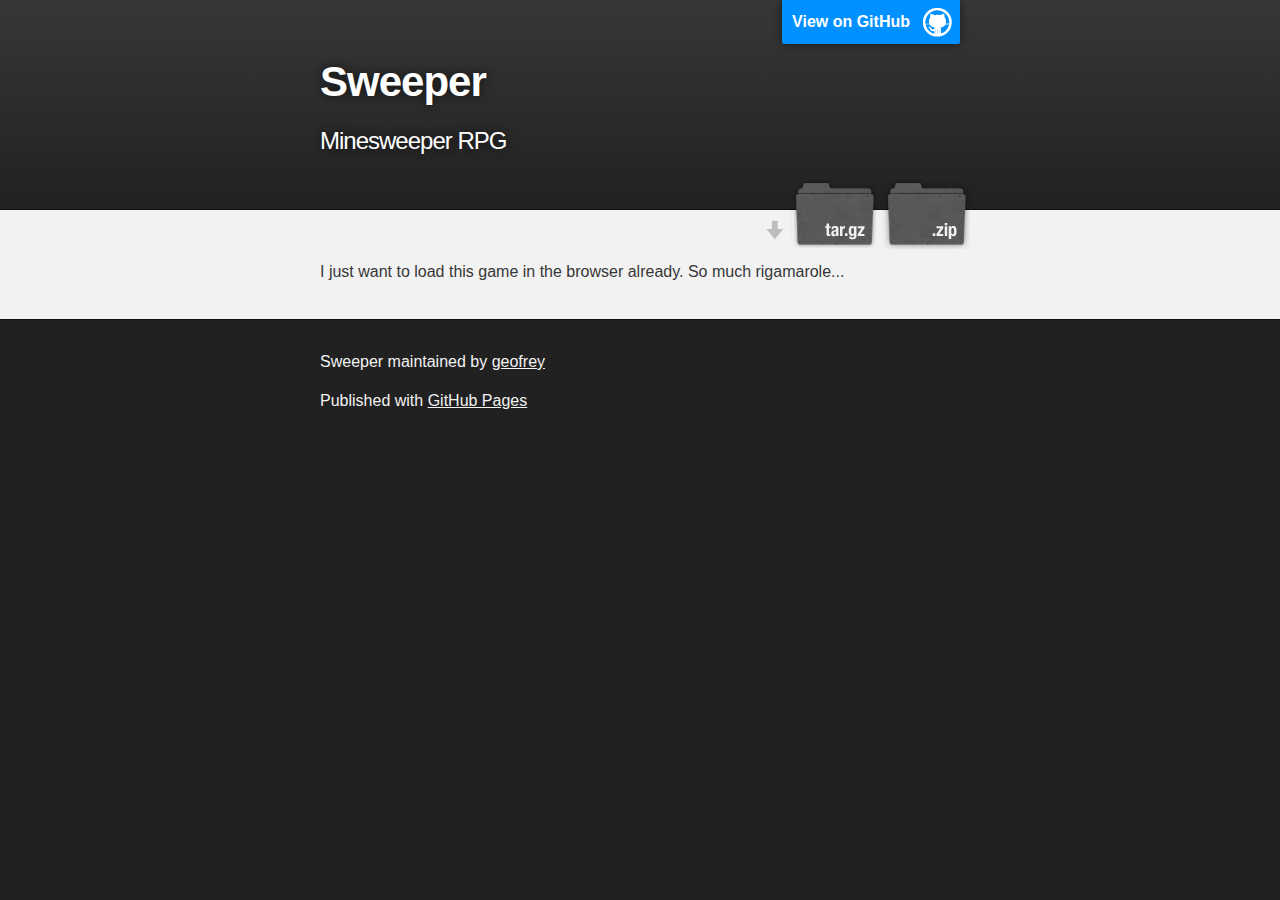
==== index.html @ f546a0ef "Create gh-pages branch via GitHub" ====
<!DOCTYPE html>
<html>

  <head>
    <meta charset='utf-8' />
    <meta http-equiv="X-UA-Compatible" content="chrome=1" />
    <meta name="description" content="Sweeper : Minesweeper RPG" />

    <link rel="stylesheet" type="text/css" media="screen" href="stylesheets/stylesheet.css">

    <title>Sweeper</title>
  </head>

  <body>

    <!-- HEADER -->
    <div id="header_wrap" class="outer">
        <header class="inner">
          <a id="forkme_banner" href="https://github.com/geofrey/sweeper">View on GitHub</a>

          <h1 id="project_title">Sweeper</h1>
          <h2 id="project_tagline">Minesweeper RPG</h2>

            <section id="downloads">
              <a class="zip_download_link" href="https://github.com/geofrey/sweeper/zipball/master">Download this project as a .zip file</a>
              <a class="tar_download_link" href="https://github.com/geofrey/sweeper/tarball/master">Download this project as a tar.gz file</a>
            </section>
        </header>
    </div>

    <!-- MAIN CONTENT -->
    <div id="main_content_wrap" class="outer">
      <section id="main_content" class="inner">
        <p>I just want to load this game in the browser already.
So much rigamarole...</p>
      </section>
    </div>

    <!-- FOOTER  -->
    <div id="footer_wrap" class="outer">
      <footer class="inner">
        <p class="copyright">Sweeper maintained by <a href="https://github.com/geofrey">geofrey</a></p>
        <p>Published with <a href="http://pages.github.com">GitHub Pages</a></p>
      </footer>
    </div>

    

  </body>
</html>
---- stylesheets/stylesheet.css ----
/*******************************************************************************
Slate Theme for GitHub Pages
by Jason Costello, @jsncostello
*******************************************************************************/

@import url(pygment_trac.css);

/*******************************************************************************
MeyerWeb Reset
*******************************************************************************/

html, body, div, span, applet, object, iframe,
h1, h2, h3, h4, h5, h6, p, blockquote, pre,
a, abbr, acronym, address, big, cite, code,
del, dfn, em, img, ins, kbd, q, s, samp,
small, strike, strong, sub, sup, tt, var,
b, u, i, center,
dl, dt, dd, ol, ul, li,
fieldset, form, label, legend,
table, caption, tbody, tfoot, thead, tr, th, td,
article, aside, canvas, details, embed,
figure, figcaption, footer, header, hgroup,
menu, nav, output, ruby, section, summary,
time, mark, audio, video {
  margin: 0;
  padding: 0;
  border: 0;
  font: inherit;
  vertical-align: baseline;
}

/* HTML5 display-role reset for older browsers */
article, aside, details, figcaption, figure,
footer, header, hgroup, menu, nav, section {
  display: block;
}

ol, ul {
  list-style: none;
}

table {
  border-collapse: collapse;
  border-spacing: 0;
}

/*******************************************************************************
Theme Styles
*******************************************************************************/

body {
  box-sizing: border-box;
  color:#373737;
  background: #212121;
  font-size: 16px;
  font-family: 'Myriad Pro', Calibri, Helvetica, Arial, sans-serif;
  line-height: 1.5;
  -webkit-font-smoothing: antialiased;
}

h1, h2, h3, h4, h5, h6 {
  margin: 10px 0;
  font-weight: 700;
  color:#222222;
  font-family: 'Lucida Grande', 'Calibri', Helvetica, Arial, sans-serif;
  letter-spacing: -1px;
}

h1 {
  font-size: 36px;
  font-weight: 700;
}

h2 {
  padding-bottom: 10px;
  font-size: 32px;
  background: url('../images/bg_hr.png') repeat-x bottom;
}

h3 {
  font-size: 24px;
}

h4 {
  font-size: 21px;
}

h5 {
  font-size: 18px;
}

h6 {
  font-size: 16px;
}

p {
  margin: 10px 0 15px 0;
}

footer p {
  color: #f2f2f2;
}

a {
  text-decoration: none;
  color: #007edf;
  text-shadow: none;

  transition: color 0.5s ease;
  transition: text-shadow 0.5s ease;
  -webkit-transition: color 0.5s ease;
  -webkit-transition: text-shadow 0.5s ease;
  -moz-transition: color 0.5s ease;
  -moz-transition: text-shadow 0.5s ease;
  -o-transition: color 0.5s ease;
  -o-transition: text-shadow 0.5s ease;
  -ms-transition: color 0.5s ease;
  -ms-transition: text-shadow 0.5s ease;
}

a:hover, a:focus {text-decoration: underline;}

footer a {
  color: #F2F2F2;
  text-decoration: underline;
}

em {
  font-style: italic;
}

strong {
  font-weight: bold;
}

img {
  position: relative;
  margin: 0 auto;
  max-width: 739px;
  padding: 5px;
  margin: 10px 0 10px 0;
  border: 1px solid #ebebeb;

  box-shadow: 0 0 5px #ebebeb;
  -webkit-box-shadow: 0 0 5px #ebebeb;
  -moz-box-shadow: 0 0 5px #ebebeb;
  -o-box-shadow: 0 0 5px #ebebeb;
  -ms-box-shadow: 0 0 5px #ebebeb;
}

p img {
  display: inline;
  margin: 0;
  padding: 0;
  vertical-align: middle;
  text-align: center;
  border: none;
}

pre, code {
  width: 100%;
  color: #222;
  background-color: #fff;

  font-family: Monaco, "Bitstream Vera Sans Mono", "Lucida Console", Terminal, monospace;
  font-size: 14px;

  border-radius: 2px;
  -moz-border-radius: 2px;
  -webkit-border-radius: 2px;
}

pre {
  width: 100%;
  padding: 10px;
  box-shadow: 0 0 10px rgba(0,0,0,.1);
  overflow: auto;
}

code {
  padding: 3px;
  margin: 0 3px;
  box-shadow: 0 0 10px rgba(0,0,0,.1);
}

pre code {
  display: block;
  box-shadow: none;
}

blockquote {
  color: #666;
  margin-bottom: 20px;
  padding: 0 0 0 20px;
  border-left: 3px solid #bbb;
}


ul, ol, dl {
  margin-bottom: 15px
}

ul {
  list-style: inside;
  padding-left: 20px;
}

ol {
  list-style: decimal inside;
  padding-left: 20px;
}

dl dt {
  font-weight: bold;
}

dl dd {
  padding-left: 20px;
  font-style: italic;
}

dl p {
  padding-left: 20px;
  font-style: italic;
}

hr {
  height: 1px;
  margin-bottom: 5px;
  border: none;
  background: url('../images/bg_hr.png') repeat-x center;
}

table {
  border: 1px solid #373737;
  margin-bottom: 20px;
  text-align: left;
 }

th {
  font-family: 'Lucida Grande', 'Helvetica Neue', Helvetica, Arial, sans-serif;
  padding: 10px;
  background: #373737;
  color: #fff;
 }

td {
  padding: 10px;
  border: 1px solid #373737;
 }

form {
  background: #f2f2f2;
  padding: 20px;
}

/*******************************************************************************
Full-Width Styles
*******************************************************************************/

.outer {
  width: 100%;
}

.inner {
  position: relative;
  max-width: 640px;
  padding: 20px 10px;
  margin: 0 auto;
}

#forkme_banner {
  display: block;
  position: absolute;
  top:0;
  right: 10px;
  z-index: 10;
  padding: 10px 50px 10px 10px;
  color: #fff;
  background: url('../images/blacktocat.png') #0090ff no-repeat 95% 50%;
  font-weight: 700;
  box-shadow: 0 0 10px rgba(0,0,0,.5);
  border-bottom-left-radius: 2px;
  border-bottom-right-radius: 2px;
}

#header_wrap {
  background: #212121;
  background: -moz-linear-gradient(top, #373737, #212121);
  background: -webkit-linear-gradient(top, #373737, #212121);
  background: -ms-linear-gradient(top, #373737, #212121);
  background: -o-linear-gradient(top, #373737, #212121);
  background: linear-gradient(top, #373737, #212121);
}

#header_wrap .inner {
  padding: 50px 10px 30px 10px;
}

#project_title {
  margin: 0;
  color: #fff;
  font-size: 42px;
  font-weight: 700;
  text-shadow: #111 0px 0px 10px;
}

#project_tagline {
  color: #fff;
  font-size: 24px;
  font-weight: 300;
  background: none;
  text-shadow: #111 0px 0px 10px;
}

#downloads {
  position: absolute;
  width: 210px;
  z-index: 10;
  bottom: -40px;
  right: 0;
  height: 70px;
  background: url('../images/icon_download.png') no-repeat 0% 90%;
}

.zip_download_link {
  display: block;
  float: right;
  width: 90px;
  height:70px;
  text-indent: -5000px;
  overflow: hidden;
  background: url(../images/sprite_download.png) no-repeat bottom left;
}

.tar_download_link {
  display: block;
  float: right;
  width: 90px;
  height:70px;
  text-indent: -5000px;
  overflow: hidden;
  background: url(../images/sprite_download.png) no-repeat bottom right;
  margin-left: 10px;
}

.zip_download_link:hover {
  background: url(../images/sprite_download.png) no-repeat top left;
}

.tar_download_link:hover {
  background: url(../images/sprite_download.png) no-repeat top right;
}

#main_content_wrap {
  background: #f2f2f2;
  border-top: 1px solid #111;
  border-bottom: 1px solid #111;
}

#main_content {
  padding-top: 40px;
}

#footer_wrap {
  background: #212121;
}



/*******************************************************************************
Small Device Styles
*******************************************************************************/

@media screen and (max-width: 480px) {
  body {
    font-size:14px;
  }

  #downloads {
    display: none;
  }

  .inner {
    min-width: 320px;
    max-width: 480px;
  }

  #project_title {
  font-size: 32px;
  }

  h1 {
    font-size: 28px;
  }

  h2 {
    font-size: 24px;
  }

  h3 {
    font-size: 21px;
  }

  h4 {
    font-size: 18px;
  }

  h5 {
    font-size: 14px;
  }

  h6 {
    font-size: 12px;
  }

  code, pre {
    min-width: 320px;
    max-width: 480px;
    font-size: 11px;
  }

}
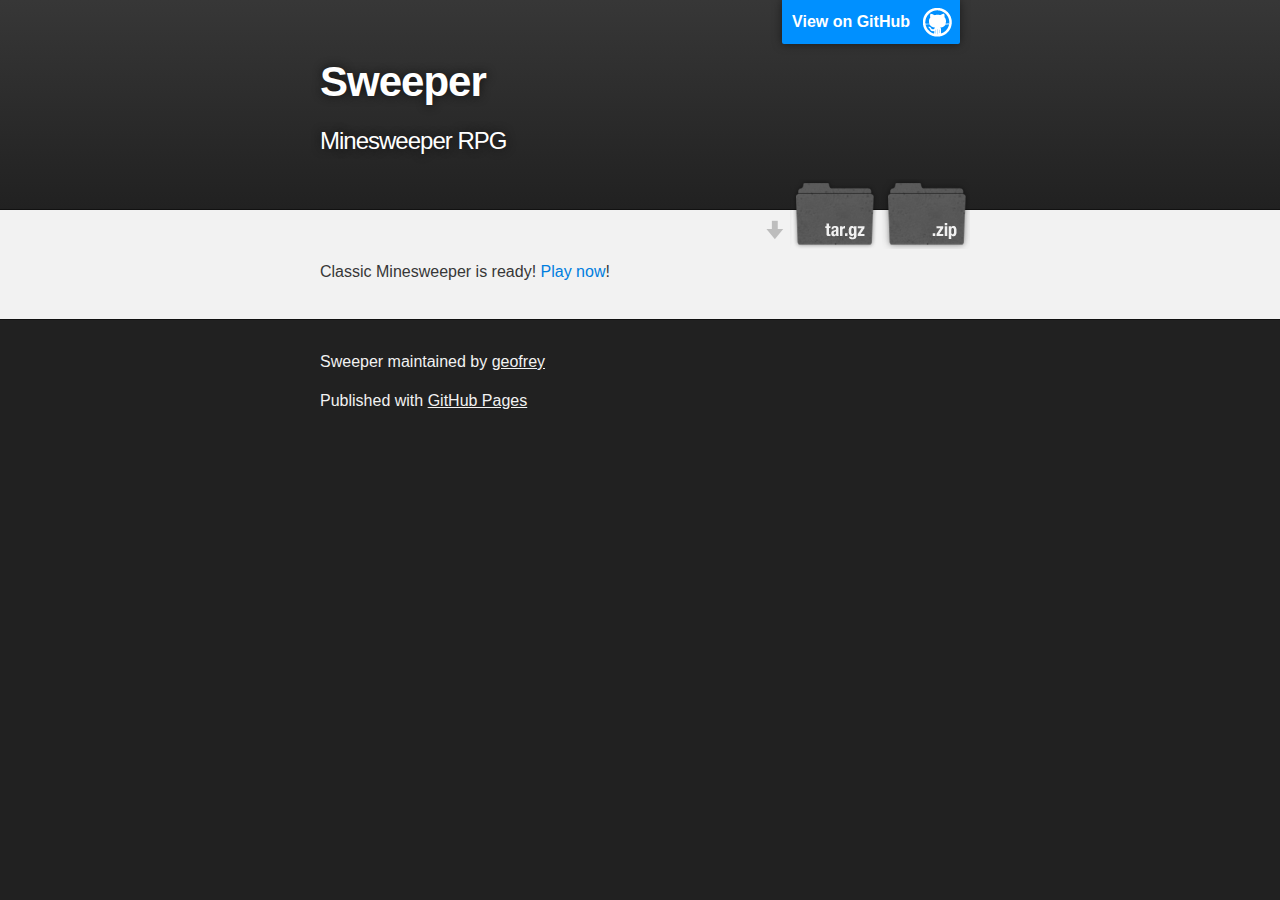
==== commit dea05eac: "game page merged, add link from index" ====
--- a/index.html
+++ b/index.html
@@ -31,8 +31,7 @@
     <!-- MAIN CONTENT -->
     <div id="main_content_wrap" class="outer">
       <section id="main_content" class="inner">
-        <p>I just want to load this game in the browser already.
-So much rigamarole...</p>
+        <p>Classic Minesweeper is ready! <a href="sweeper.html">Play now</a>!</p>
       </section>
     </div>
 
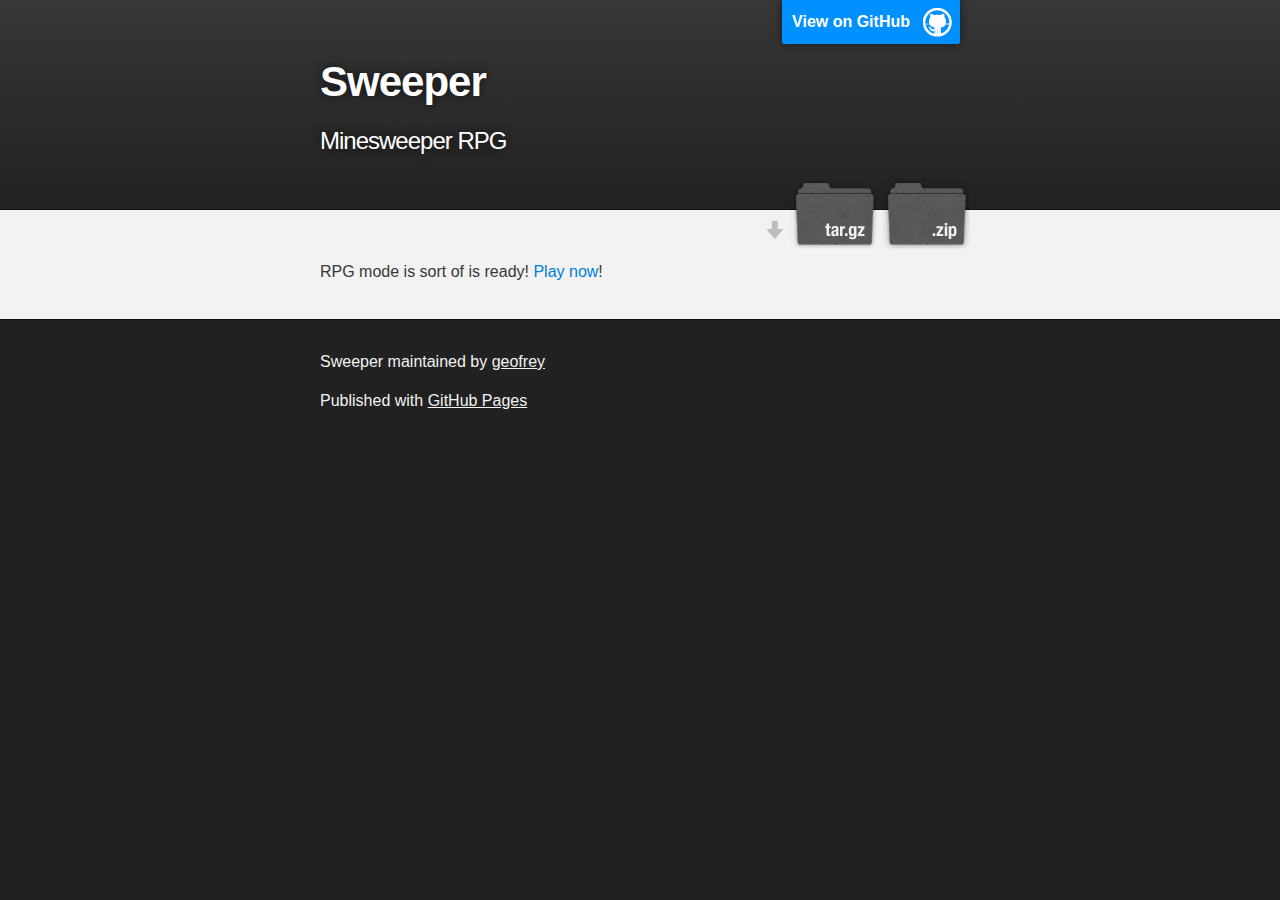
==== commit b3039b1b: "announce RPG" ====
--- a/index.html
+++ b/index.html
@@ -31,7 +31,7 @@
     <!-- MAIN CONTENT -->
     <div id="main_content_wrap" class="outer">
       <section id="main_content" class="inner">
-        <p>Classic Minesweeper is ready! <a href="sweeper.html">Play now</a>!</p>
+        <p>RPG mode is <sub>sort of</sub> is ready! <a href="sweeper.html">Play now</a>!</p>
       </section>
     </div>
 
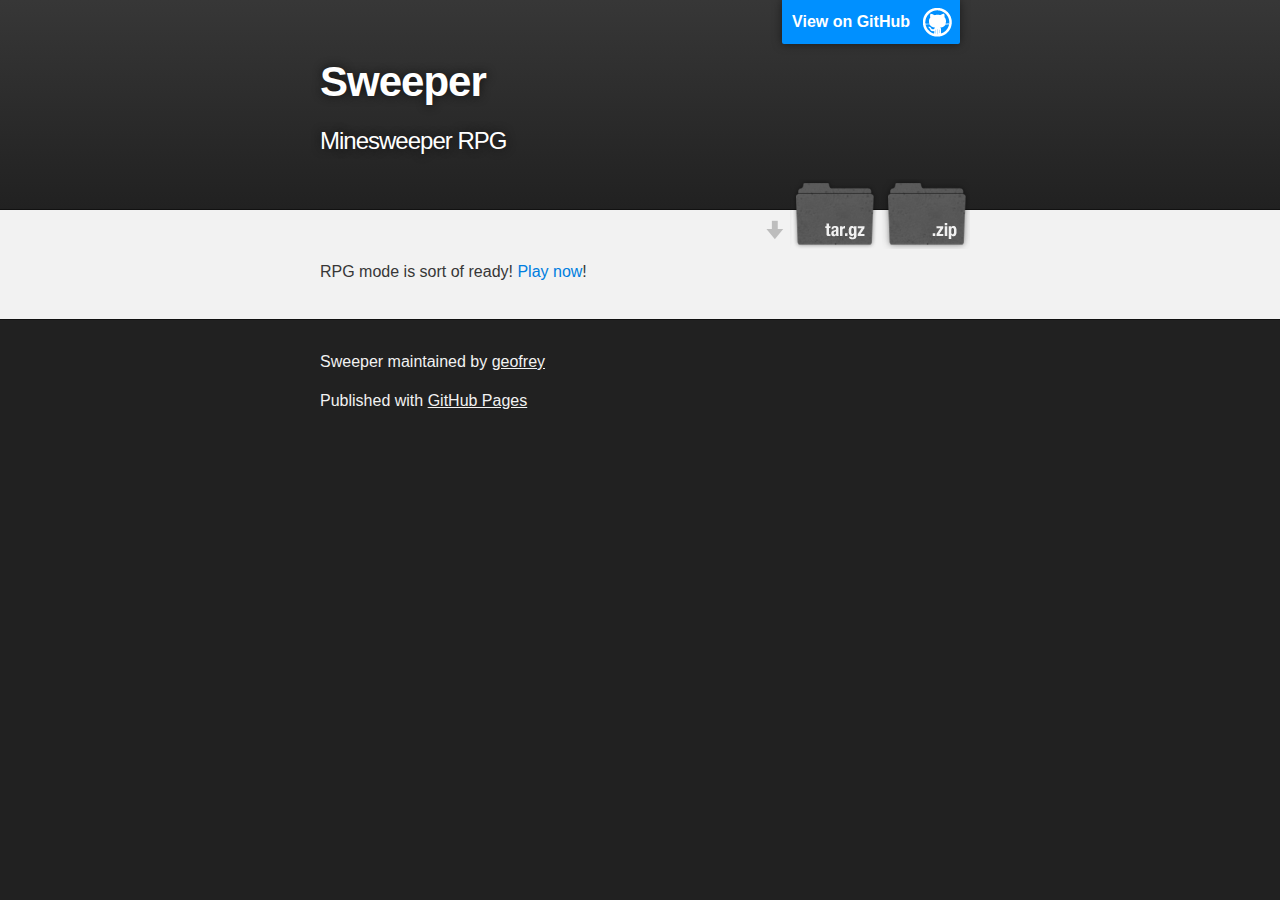
==== commit 2fe62a62: "typo" ====
--- a/index.html
+++ b/index.html
@@ -31,7 +31,7 @@
     <!-- MAIN CONTENT -->
     <div id="main_content_wrap" class="outer">
       <section id="main_content" class="inner">
-        <p>RPG mode is <sub>sort of</sub> is ready! <a href="sweeper.html">Play now</a>!</p>
+        <p>RPG mode is <sub>sort of</sub> ready! <a href="sweeper.html">Play now</a>!</p>
       </section>
     </div>
 
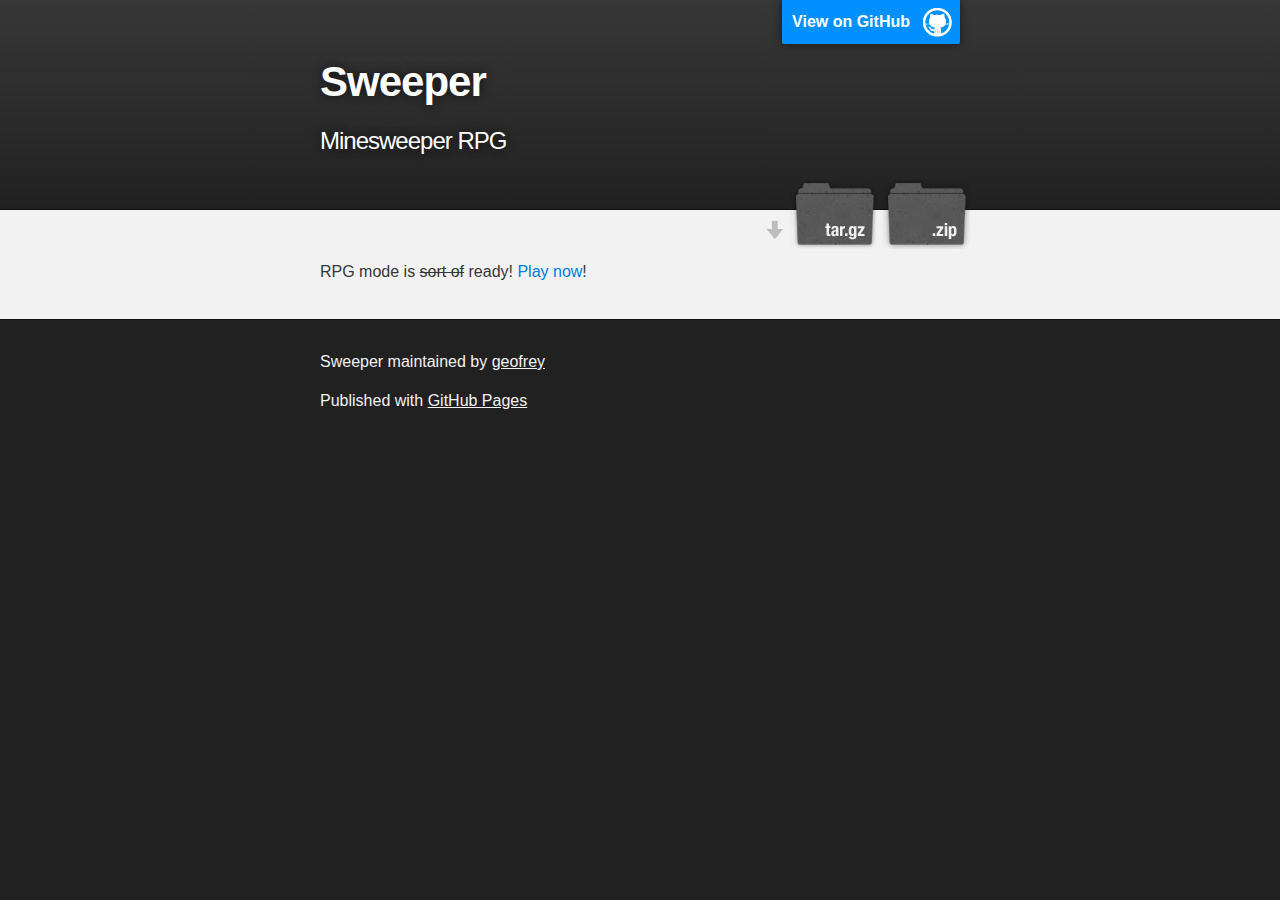
==== commit 843c5736: "It works. : )" ====
--- a/index.html
+++ b/index.html
@@ -31,7 +31,7 @@
     <!-- MAIN CONTENT -->
     <div id="main_content_wrap" class="outer">
       <section id="main_content" class="inner">
-        <p>RPG mode is <sub>sort of</sub> ready! <a href="sweeper.html">Play now</a>!</p>
+        <p>RPG mode is <s>sort of</s> ready! <a href="sweeper.html">Play now</a>!</p>
       </section>
     </div>
 
